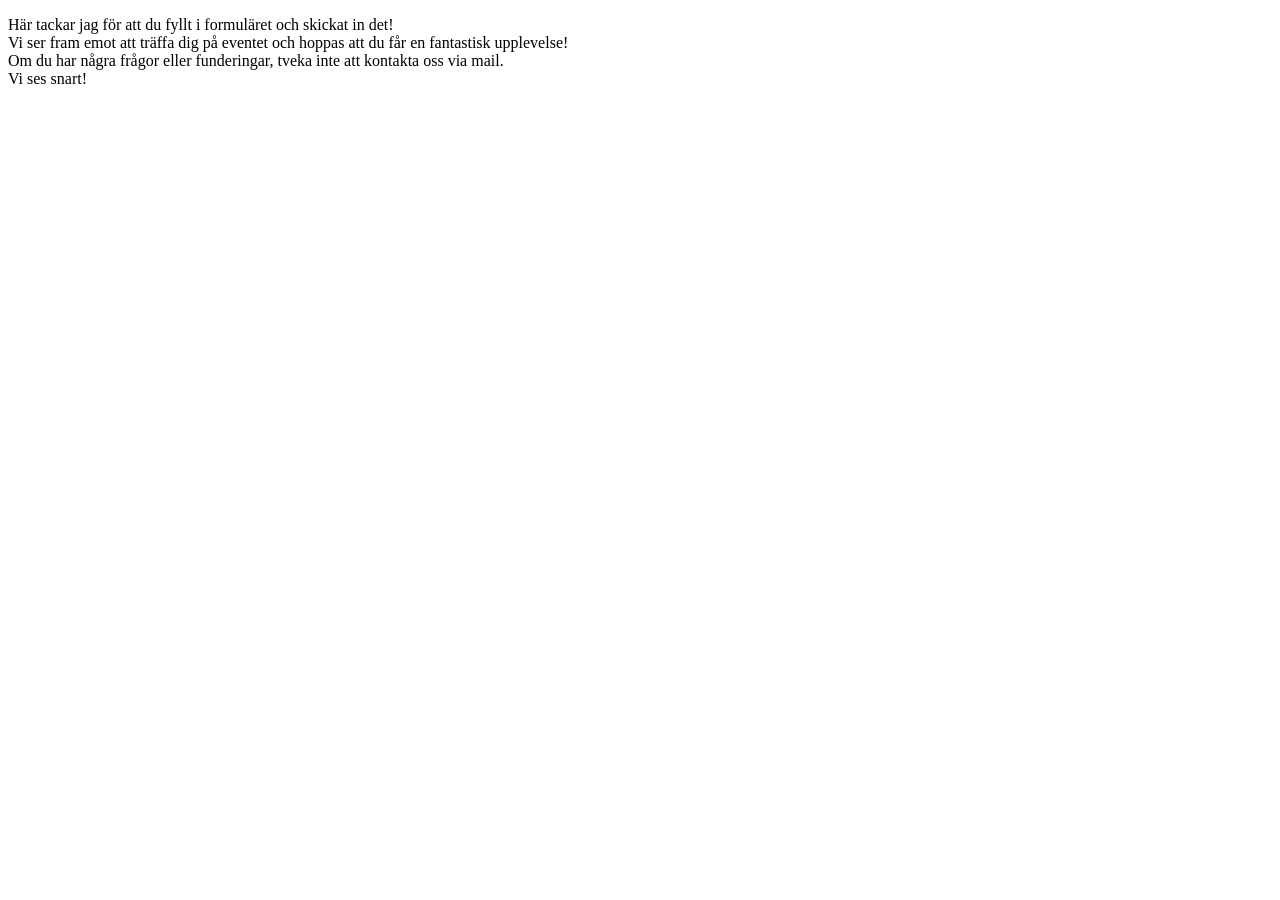
==== tack.html @ a565c072 "testa fixa mappar så pages funkar" ====
<!DOCTYPE html>
<html lang="sv">
<head>
    <meta charset="UTF-8">
    <meta name="viewport" content="width=device-width, initial-scale=1.0">
    <link rel="stylesheet" href="styletack.css">
    <title>Tack</title>
</head>
<body>
    <p>
        Här tackar jag för att du fyllt i formuläret och skickat in det! <br>
        Vi ser fram emot att träffa dig på eventet och hoppas att du får en fantastisk upplevelse! <br>
        Om du har några frågor eller funderingar, tveka inte att kontakta oss via mail. <br>
        Vi ses snart! <br><br>
    </p>
</body>
</html>
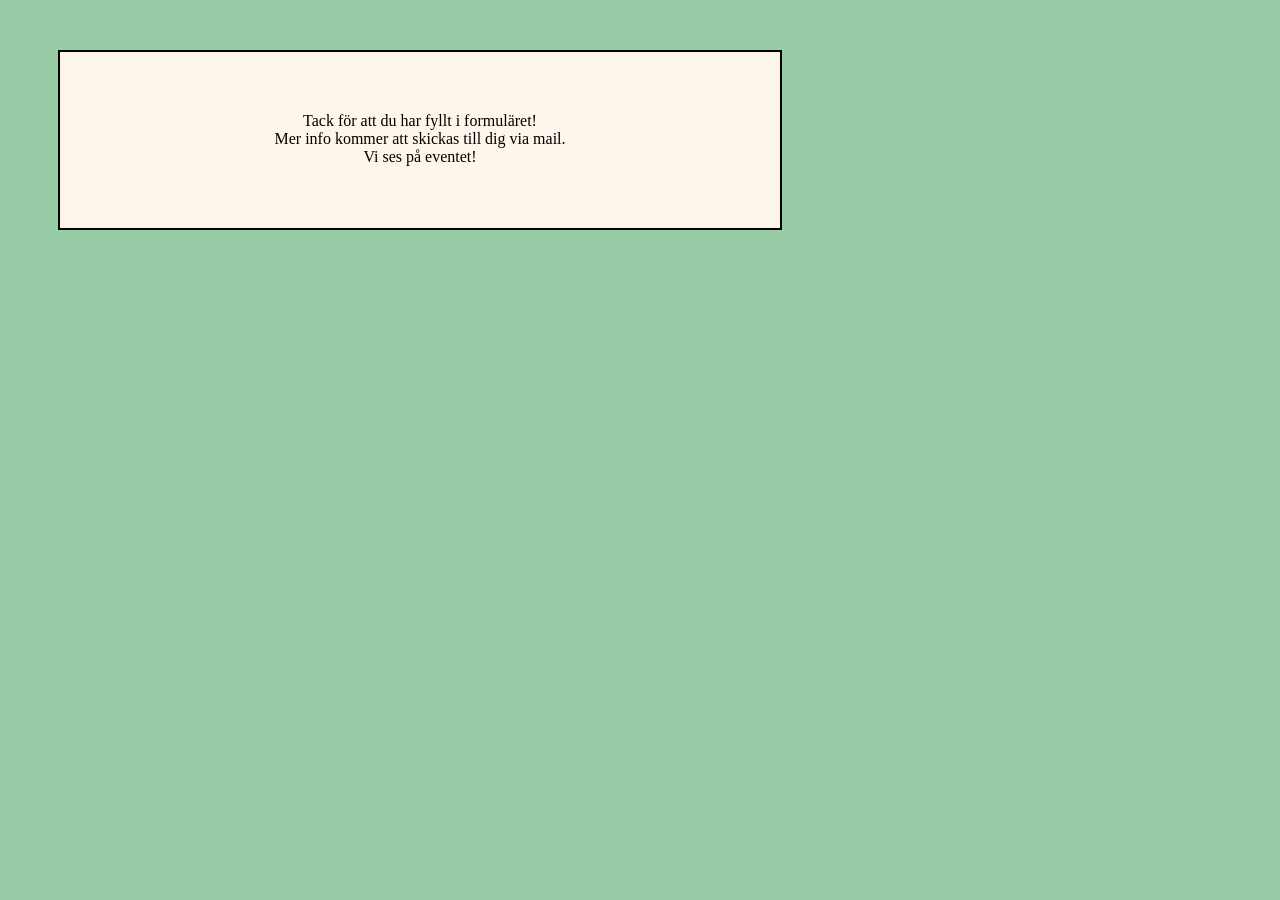
==== commit 45670275: "final commit hoppas jag" ====
--- a/tack.html
+++ b/tack.html
@@ -7,11 +7,14 @@
     <title>Tack</title>
 </head>
 <body>
+   <main>
     <p>
-        Här tackar jag för att du fyllt i formuläret och skickat in det! <br>
-        Vi ser fram emot att träffa dig på eventet och hoppas att du får en fantastisk upplevelse! <br>
-        Om du har några frågor eller funderingar, tveka inte att kontakta oss via mail. <br>
-        Vi ses snart! <br><br>
-    </p>
+        Tack för att du har fyllt i formuläret! <br>
+        Mer info kommer att skickas till dig via mail. <br>
+        Vi ses på eventet!
+    </p><br><br>
+    
+   </main>
+    
 </body>
 </html>
--- a/styletack.css
+++ b/styletack.css
@@ -0,0 +1,18 @@
+
+body{
+    background-color: rgb(150, 203, 166);
+}
+
+main{
+    margin-top: 50px;
+    margin-left: 50px;
+    width: 700px;
+    padding: 10px;
+    background-color: rgb(254, 246, 234);
+    border: 2px solid black;
+}
+
+p{
+    margin-top: 50px;
+    text-align: center;
+}
